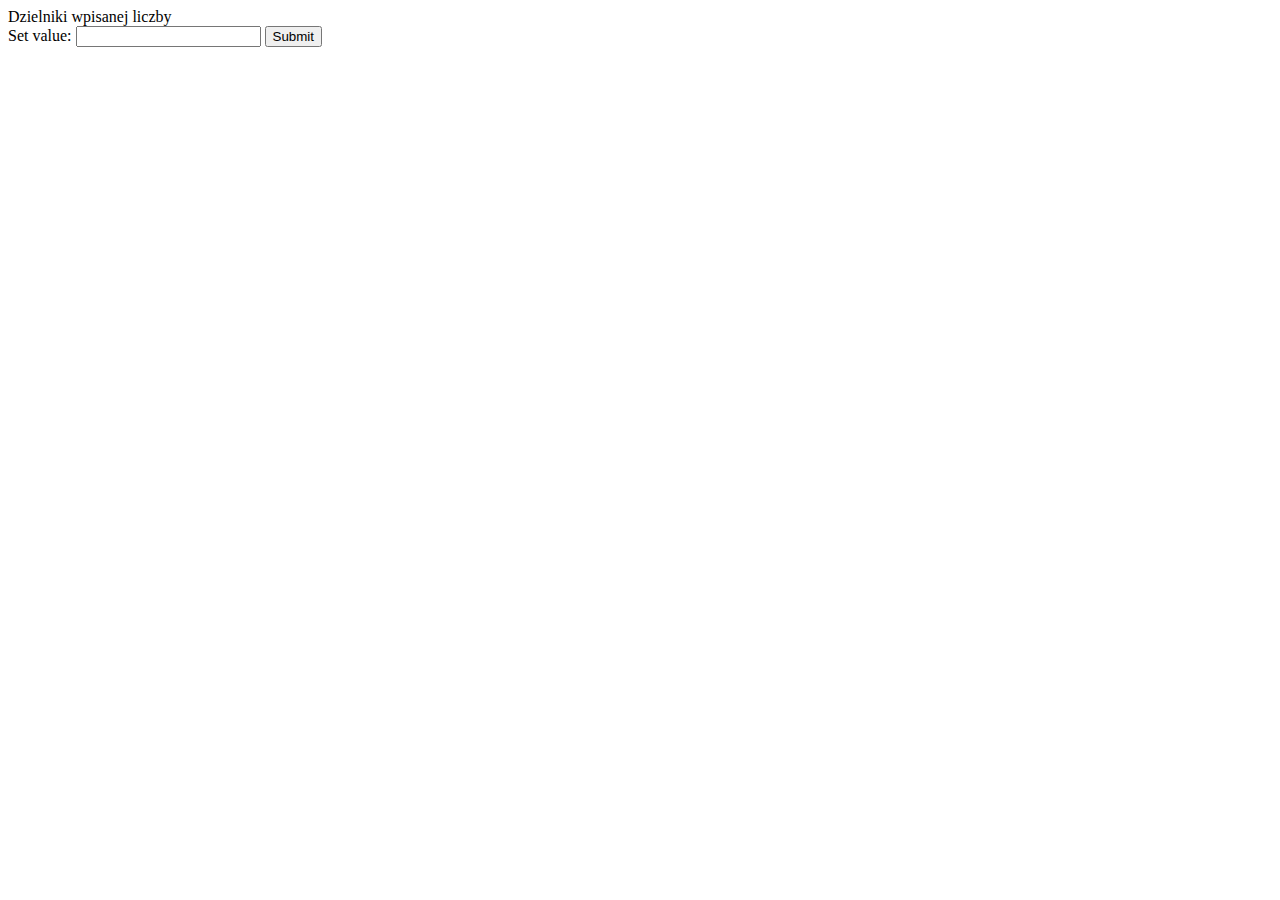
==== src/main/webapp/form3.html @ fa1dfb4c "zadania" ====
<!DOCTYPE html>
<html lang="en">
<head>
    <meta charset="UTF-8">
    <title>Form 3</title>
</head>
<body>
Dzielniki wpisanej liczby
<form action="/getForm3" method="GET">
  <label>
    Set value: <input type="text" name="value">
  </label>
  <input type="submit">
</form>
</body>
</html>
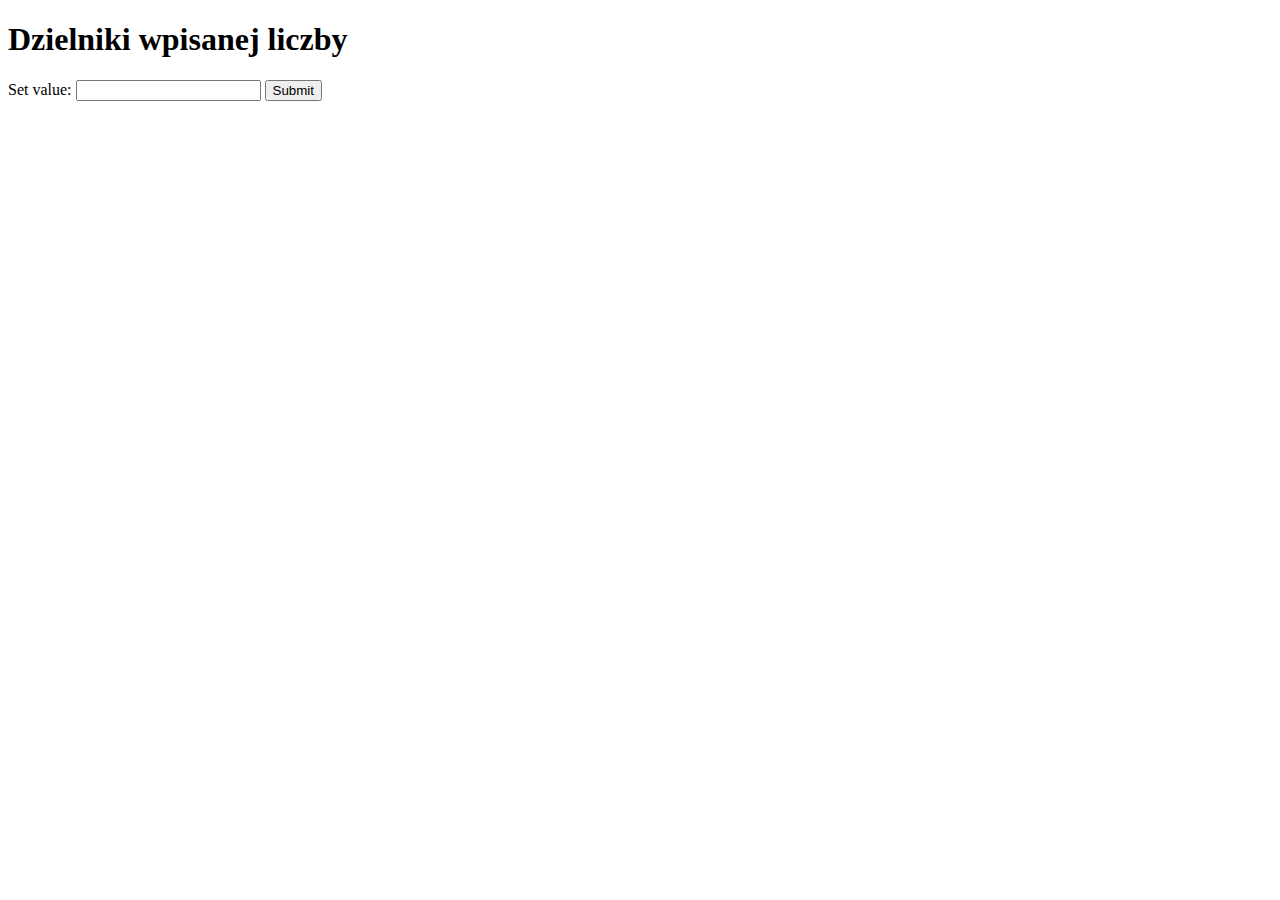
==== commit 1f419064: "zadania rozwiązane" ====
--- a/src/main/webapp/form3.html
+++ b/src/main/webapp/form3.html
@@ -5,7 +5,7 @@
     <title>Form 3</title>
 </head>
 <body>
-Dzielniki wpisanej liczby
+<h1>Dzielniki wpisanej liczby</h1>
 <form action="/getForm3" method="GET">
   <label>
     Set value: <input type="text" name="value">
